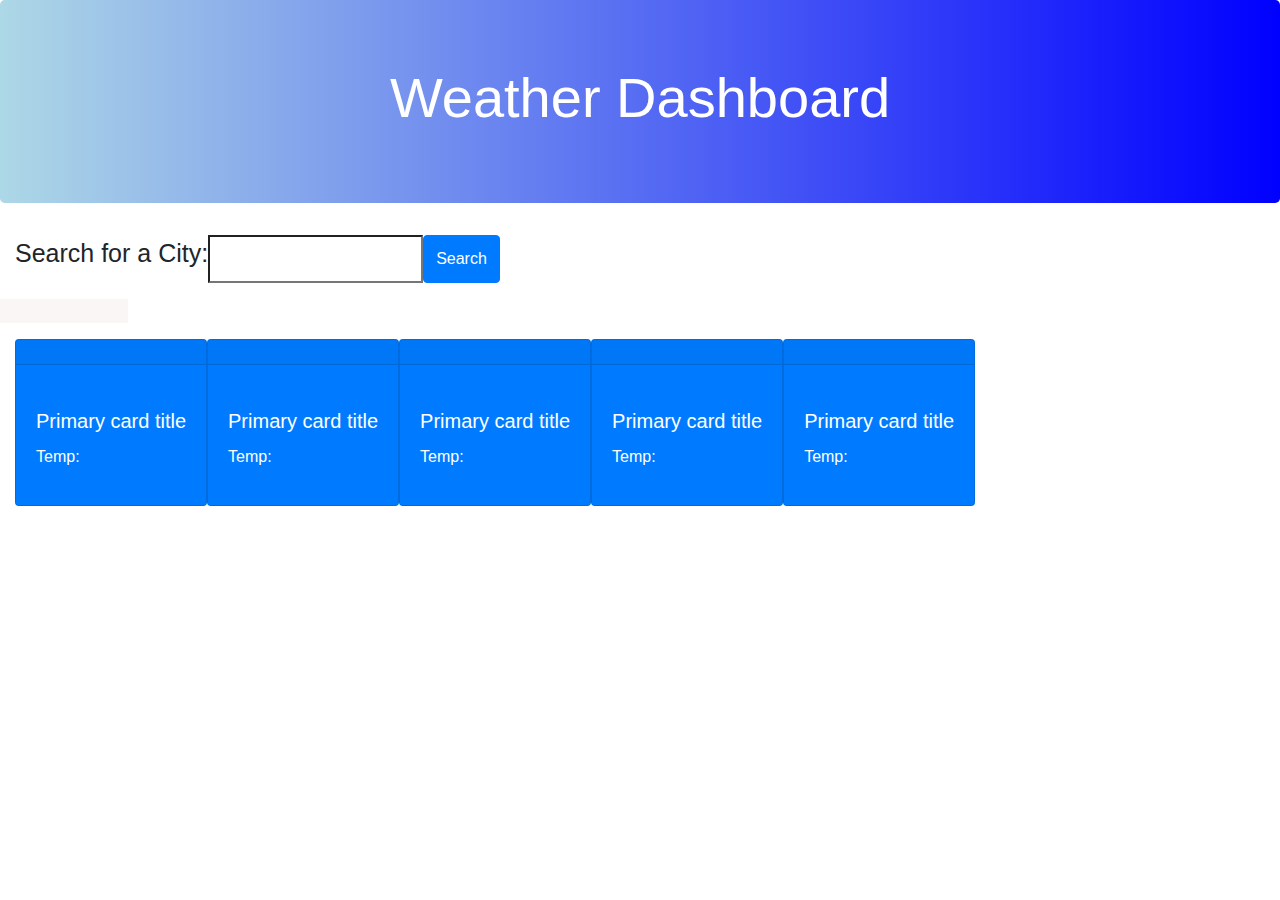
==== index.html @ 84eb19af "progress on js" ====
<!DOCTYPE html>
<html lang="en">
<head>
  <meta charset="UTF-8">
  <meta http-equiv="X-UA-Compatible" content="IE=edge">
  <meta name="viewport" content="width=device-width, initial-scale=1.0">
  <link rel="stylesheet" href="https://cdnjs.cloudflare.com/ajax/libs/twitter-bootstrap/4.5.0/css/bootstrap.min.css">
  <link rel="stylesheet" href="assets/style.css">
  <title>Weather Dashboard</title>
</head>
<body>
  <div class="jumbotron header">
    <h1 class="display-4">Weather Dashboard</h1>  
  </div>

  <!--Create container for search input and array of dynamically generated cities which must be displayed after being serched -->
  <div class="container" id="citySearch">
    <label for="cSearch" id="label">Search for a City: </label> <br>
    <br>
    <input type="search" id="cSearch" name="cSearch">
    <input class="btn btn-primary" id="searchBtn" type="submit" value="Search">
    <div id ="listContainer">
      <span id="searchList"></span>
    </div>
  </div>
<!-- Container for content generated by the API request current weather, icon of conditions, temperature and uv index-->
  <div class="wContainer" id="weather">
    <h3 id="cityName"></h3>
    <p id="temp"></p>
    <p id="wind"></p>
    <p id="humid"></p>
    <p id="uvI"></p>
  </div>
    

<!-- Container for five day forecast for each city. Must be generated by clicking on the saved city-->
  <div class="container" id="foreCast">
    <div class="card text-white bg-primary mb-3" style="max-width: 18rem;">
      <div class="card-header" id="date"></div>
      <div class="card-body">
        <!-- <h5 class="card-title" id="icon">Primary card title</h5> -->
        <img id="icon" src="" data-number=0>
        <h5 class="card-title" id="description">Primary card title</h5>
        <p class="card-text" id="tempCard">Temp: </p>
        <p class="card-text" id="windCard"></p>
      </div>
    </div>
    <div class="card text-white bg-primary mb-3" style="max-width: 18rem;">
      <div class="card-header" id="nDate"></div>
      <div class="card-body">
        <img id="nIcon" src="" data-number=1>
        <h5 class="card-title" id="nDescription">Primary card title</h5>
        <p class="card-text" id="nTempCard">Temp: </p>
      </div>
    </div>
    <div class="card text-white bg-primary mb-3" style="max-width: 18rem;">
      <div class="card-header" id="sDate"></div>
      <div class="card-body">
        <img id="sIcon" src="" data-number=2>
        <h5 class="card-title" id="sDescription">Primary card title</h5>
        <p class="card-text" id="sTempCard">Temp: </p>
        
      </div>
    </div>
    <div class="card text-white bg-primary mb-3" style="max-width: 18rem;">
      <div class="card-header" id="tDate"></div>
      <div class="card-body">
        <img id="tIcon" src="" data-number=3>
        <h5 class="card-title" id="tDescription">Primary card title</h5>
        <p class="card-text" id="tTempCard">Temp: </p>
        
      </div>
    </div>
    <div class="card text-white bg-primary mb-3" style="max-width: 18rem;">
      <div class="card-header" id="fDate"></div>
      <div class="card-body">
        <img id="fIcon" src="" data-number=4>
        <h5 class="card-title" id="fDescription">Primary card title</h5>
        <p class="card-text" id="fTempCard">Temp: </p>
        
      </div>
    </div>
    
  </div>
    
  

  <script src="assets/script.js"></script>
  <script src="https://code.jquery.com/jquery-3.5.1.min.js"></script> 
</body>
</html>
---- assets/style.css ----
.header {
  background-image: linear-gradient(to left, blue , lightblue);
  color: white;
  text-align: center;
  position: sticky;
}

#label {
  font-size: 25px;
}

.container {
  display: inline-flex;
}

.wContainer  {
  display:list-item;
  background-color: rgb(250, 246, 246);
  border: black 2em;
  width:10%;
}
.container #foreCast {
  display: inline-flex;
  /* width: 100px;
  height: 100px; */
}
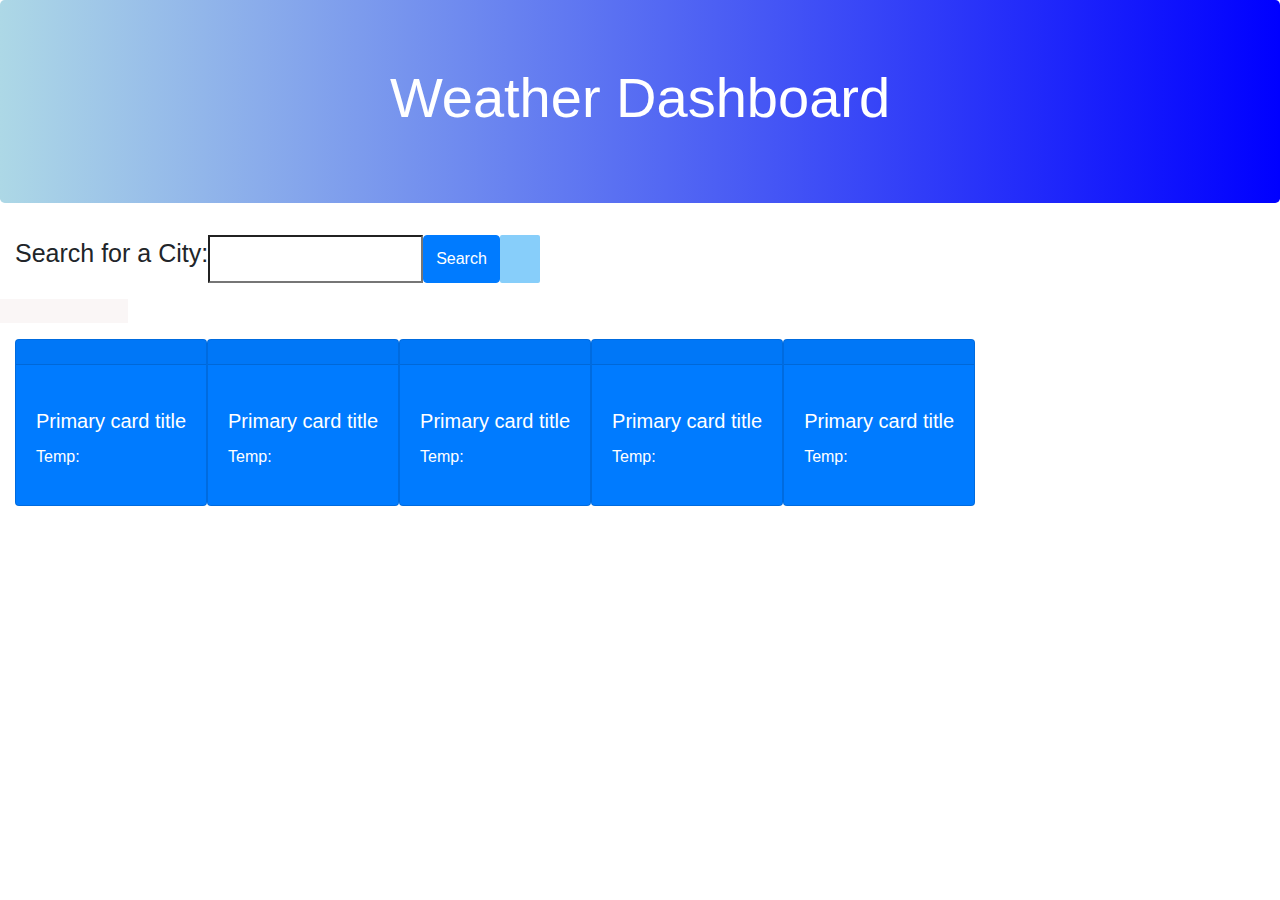
==== commit e893003d: "new dates in js/new css" ====
--- a/index.html
+++ b/index.html
@@ -19,8 +19,8 @@
     <br>
     <input type="search" id="cSearch" name="cSearch">
     <input class="btn btn-primary" id="searchBtn" type="submit" value="Search">
-    <div id ="listContainer">
-      <span id="searchList"></span>
+    <div class ="listContainer">
+      <ul id="searchList"></ul>
     </div>
   </div>
 <!-- Container for content generated by the API request current weather, icon of conditions, temperature and uv index-->
@@ -84,7 +84,7 @@
   </div>
     
   
-
+  <script src="https://cdnjs.cloudflare.com/ajax/libs/moment.js/2.29.2/moment.min.js"  ></script>
   <script src="assets/script.js"></script>
   <script src="https://code.jquery.com/jquery-3.5.1.min.js"></script> 
 </body>
--- a/assets/style.css
+++ b/assets/style.css
@@ -21,6 +21,16 @@
 }
 .container #foreCast {
   display: inline-flex;
-  /* width: 100px;
-  height: 100px; */
+}
+
+.listContainer {
+  display: flex;
+  color: white;
+  justify-content: left;
+  background-color: lightskyblue;
+  border-style: solid black ;
+  border-width: 2px;
+  border-radius: 2px;
+  width: auto;
+ 
 }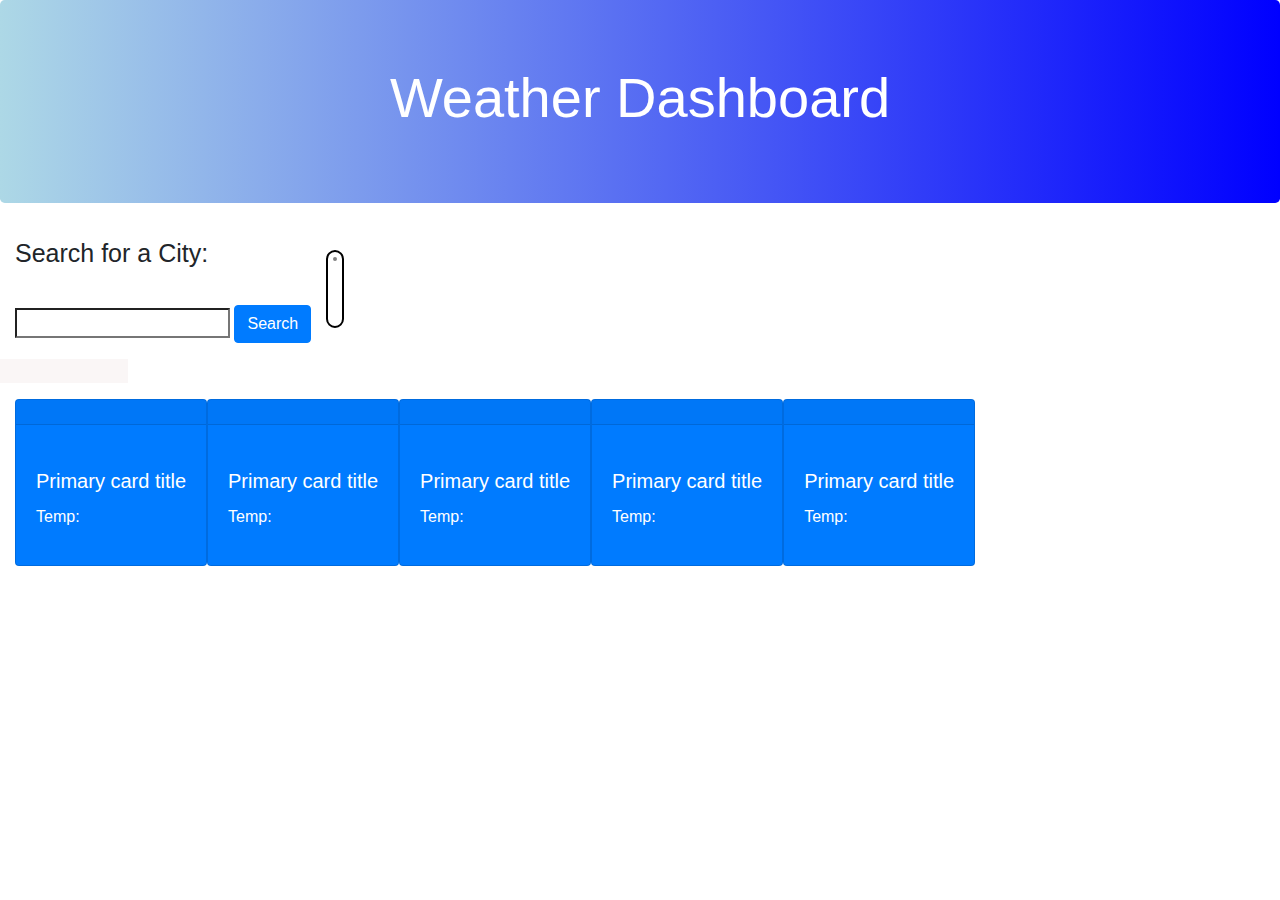
==== commit 05e2a3d9: "html and css work /also working on refactoring code" ====
--- a/index.html
+++ b/index.html
@@ -1,91 +1,95 @@
 <!DOCTYPE html>
 <html lang="en">
-<head>
-  <meta charset="UTF-8">
-  <meta http-equiv="X-UA-Compatible" content="IE=edge">
-  <meta name="viewport" content="width=device-width, initial-scale=1.0">
-  <link rel="stylesheet" href="https://cdnjs.cloudflare.com/ajax/libs/twitter-bootstrap/4.5.0/css/bootstrap.min.css">
-  <link rel="stylesheet" href="assets/style.css">
-  <title>Weather Dashboard</title>
-</head>
-<body>
-  <div class="jumbotron header">
-    <h1 class="display-4">Weather Dashboard</h1>  
-  </div>
+  <head>
+    <meta charset="UTF-8" />
+    <meta http-equiv="X-UA-Compatible" content="IE=edge" />
+    <meta name="viewport" content="width=device-width, initial-scale=1.0" />
+    <link
+      rel="stylesheet"
+      href="https://cdnjs.cloudflare.com/ajax/libs/twitter-bootstrap/4.5.0/css/bootstrap.min.css"
+    />
+    <link rel="stylesheet" href="assets/style.css" />
+    <title>Weather Dashboard</title>
+  </head>
+  <body>
+    <div class="jumbotron header">
+      <h1 class="display-4">Weather Dashboard</h1>
+    </div>
 
-  <!--Create container for search input and array of dynamically generated cities which must be displayed after being serched -->
-  <div class="container" id="citySearch">
-    <label for="cSearch" id="label">Search for a City: </label> <br>
-    <br>
-    <input type="search" id="cSearch" name="cSearch">
-    <input class="btn btn-primary" id="searchBtn" type="submit" value="Search">
-    <div class ="listContainer">
-      <ul id="searchList"></ul>
-    </div>
-  </div>
-<!-- Container for content generated by the API request current weather, icon of conditions, temperature and uv index-->
-  <div class="wContainer" id="weather">
-    <h3 id="cityName"></h3>
-    <p id="temp"></p>
-    <p id="wind"></p>
-    <p id="humid"></p>
-    <p id="uvI"></p>
-  </div>
-    
-
-<!-- Container for five day forecast for each city. Must be generated by clicking on the saved city-->
-  <div class="container" id="foreCast">
-    <div class="card text-white bg-primary mb-3" style="max-width: 18rem;">
-      <div class="card-header" id="date"></div>
-      <div class="card-body">
-        <!-- <h5 class="card-title" id="icon">Primary card title</h5> -->
-        <img id="icon" src="" data-number=0>
-        <h5 class="card-title" id="description">Primary card title</h5>
-        <p class="card-text" id="tempCard">Temp: </p>
-        <p class="card-text" id="windCard"></p>
+    <!--Create container for search input and array of dynamically generated cities which must be displayed after being serched -->
+    <div class="container" id="citySearch">
+      <div>
+        <label for="cSearch" id="label">Search for a City: </label> <br />
+        <br />
+        <input type="search" id="cSearch" name="cSearch" />
+        <input
+          class="btn btn-primary"
+          id="searchBtn"
+          type="submit"
+          value="Search"
+        />
+      </div>
+      <div class="listContainer">
+        <div id="searchList"></div>
       </div>
     </div>
-    <div class="card text-white bg-primary mb-3" style="max-width: 18rem;">
-      <div class="card-header" id="nDate"></div>
-      <div class="card-body">
-        <img id="nIcon" src="" data-number=1>
-        <h5 class="card-title" id="nDescription">Primary card title</h5>
-        <p class="card-text" id="nTempCard">Temp: </p>
+    <!-- Container for content generated by the API request current weather, icon of conditions, temperature and uv index-->
+    <div class="wContainer" id="weather">
+      <h3 id="cityName"></h3>
+      <p id="temp"></p>
+      <p id="wind"></p>
+      <p id="humid"></p>
+      <p id="uvI"></p>
+    </div>
+
+    <!-- Container for five day forecast for each city. Must be generated by clicking on the saved city-->
+    <div class="container" id="foreCast">
+      <div class="card text-white bg-primary mb-3" style="max-width: 18rem">
+        <div class="card-header" id="date"></div>
+        <div class="card-body">
+          <!-- <h5 class="card-title" id="icon">Primary card title</h5> -->
+          <img id="icon" src="" data-number="0" />
+          <h5 class="card-title" id="description">Primary card title</h5>
+          <p class="card-text" id="tempCard">Temp:</p>
+          <p class="card-text" id="windCard"></p>
+        </div>
+      </div>
+      <div class="card text-white bg-primary mb-3" style="max-width: 18rem">
+        <div class="card-header" id="nDate"></div>
+        <div class="card-body">
+          <img id="nIcon" src="" data-number="1" />
+          <h5 class="card-title" id="nDescription">Primary card title</h5>
+          <p class="card-text" id="nTempCard">Temp:</p>
+        </div>
+      </div>
+      <div class="card text-white bg-primary mb-3" style="max-width: 18rem">
+        <div class="card-header" id="sDate"></div>
+        <div class="card-body">
+          <img id="sIcon" src="" data-number="2" />
+          <h5 class="card-title" id="sDescription">Primary card title</h5>
+          <p class="card-text" id="sTempCard">Temp:</p>
+        </div>
+      </div>
+      <div class="card text-white bg-primary mb-3" style="max-width: 18rem">
+        <div class="card-header" id="tDate"></div>
+        <div class="card-body">
+          <img id="tIcon" src="" data-number="3" />
+          <h5 class="card-title" id="tDescription">Primary card title</h5>
+          <p class="card-text" id="tTempCard">Temp:</p>
+        </div>
+      </div>
+      <div class="card text-white bg-primary mb-3" style="max-width: 18rem">
+        <div class="card-header" id="fDate"></div>
+        <div class="card-body">
+          <img id="fIcon" src="" data-number="4" />
+          <h5 class="card-title" id="fDescription">Primary card title</h5>
+          <p class="card-text" id="fTempCard">Temp:</p>
+        </div>
       </div>
     </div>
-    <div class="card text-white bg-primary mb-3" style="max-width: 18rem;">
-      <div class="card-header" id="sDate"></div>
-      <div class="card-body">
-        <img id="sIcon" src="" data-number=2>
-        <h5 class="card-title" id="sDescription">Primary card title</h5>
-        <p class="card-text" id="sTempCard">Temp: </p>
-        
-      </div>
-    </div>
-    <div class="card text-white bg-primary mb-3" style="max-width: 18rem;">
-      <div class="card-header" id="tDate"></div>
-      <div class="card-body">
-        <img id="tIcon" src="" data-number=3>
-        <h5 class="card-title" id="tDescription">Primary card title</h5>
-        <p class="card-text" id="tTempCard">Temp: </p>
-        
-      </div>
-    </div>
-    <div class="card text-white bg-primary mb-3" style="max-width: 18rem;">
-      <div class="card-header" id="fDate"></div>
-      <div class="card-body">
-        <img id="fIcon" src="" data-number=4>
-        <h5 class="card-title" id="fDescription">Primary card title</h5>
-        <p class="card-text" id="fTempCard">Temp: </p>
-        
-      </div>
-    </div>
-    
-  </div>
-    
-  
-  <script src="https://cdnjs.cloudflare.com/ajax/libs/moment.js/2.29.2/moment.min.js"  ></script>
-  <script src="assets/script.js"></script>
-  <script src="https://code.jquery.com/jquery-3.5.1.min.js"></script> 
-</body>
-</html>+
+    <script src="https://cdnjs.cloudflare.com/ajax/libs/moment.js/2.29.2/moment.min.js"></script>
+    <script src="assets/script.js"></script>
+    <script src="https://code.jquery.com/jquery-3.5.1.min.js"></script>
+  </body>
+</html>
--- a/assets/style.css
+++ b/assets/style.css
@@ -25,12 +25,18 @@
 
 .listContainer {
   display: flex;
-  color: white;
-  justify-content: left;
-  background-color: lightskyblue;
-  border-style: solid black ;
-  border-width: 2px;
+  color: gray;
+  align-items: flex-start;
+  border: solid black 2px;
+  border-radius: 10px;
+  padding: 5px;
+  margin: 15px;
+ 
+}
+
+#searchList {
+  display: inline-flex;
+  justify-content: center;
+  border: solid 2px;
   border-radius: 2px;
-  width: auto;
- 
 }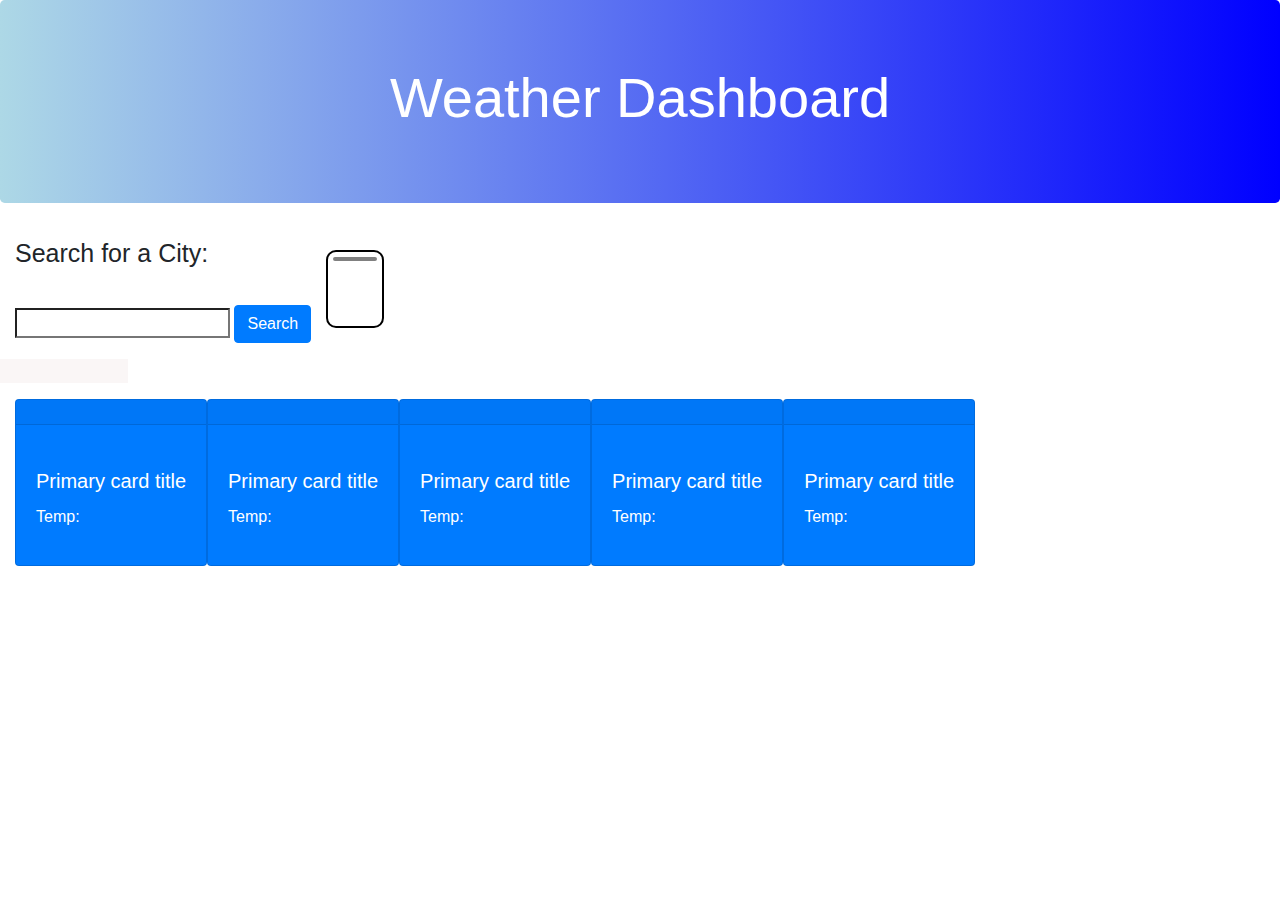
==== commit a9ca5ee6: "cleaning up script.js" ====
--- a/index.html
+++ b/index.html
@@ -30,7 +30,7 @@
         />
       </div>
       <div class="listContainer">
-        <div id="searchList"></div>
+        <ul id="searchList"></ul>
       </div>
     </div>
     <!-- Container for content generated by the API request current weather, icon of conditions, temperature and uv index-->
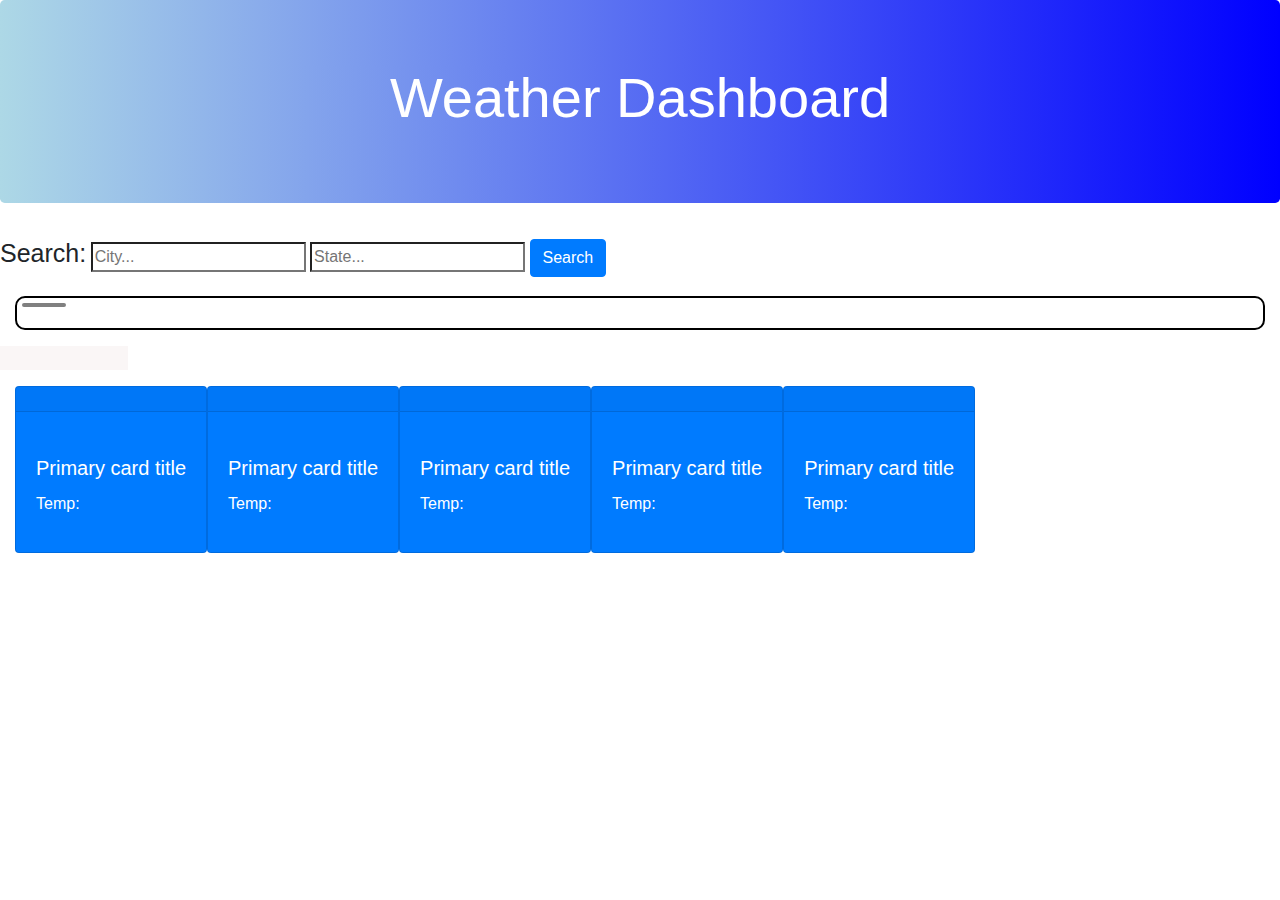
==== commit 36bbc63b: "new files for refactor and basic style" ====
--- a/index.html
+++ b/index.html
@@ -17,11 +17,11 @@
     </div>
 
     <!--Create container for search input and array of dynamically generated cities which must be displayed after being serched -->
-    <div class="container" id="citySearch">
-      <div>
-        <label for="cSearch" id="label">Search for a City: </label> <br />
-        <br />
-        <input type="search" id="cSearch" name="cSearch" />
+    <!-- <div class="container" id="citySearch"> -->
+      <div class="searchBox">
+        <label for="cSearch" id="label">Search: </label> 
+        <input type="search" id="cSearch" name="cSearch" placeholder="City..."/>
+        <input type="search" id="stateId" name="State" placeholder="State..."/>
         <input
           class="btn btn-primary"
           id="searchBtn"
@@ -32,7 +32,7 @@
       <div class="listContainer">
         <ul id="searchList"></ul>
       </div>
-    </div>
+    
     <!-- Container for content generated by the API request current weather, icon of conditions, temperature and uv index-->
     <div class="wContainer" id="weather">
       <h3 id="cityName"></h3>
--- a/assets/style.css
+++ b/assets/style.css
@@ -39,4 +39,9 @@
   justify-content: center;
   border: solid 2px;
   border-radius: 2px;
+}
+
+.searchBox {
+  display: block;
+  justify-content: center;
 }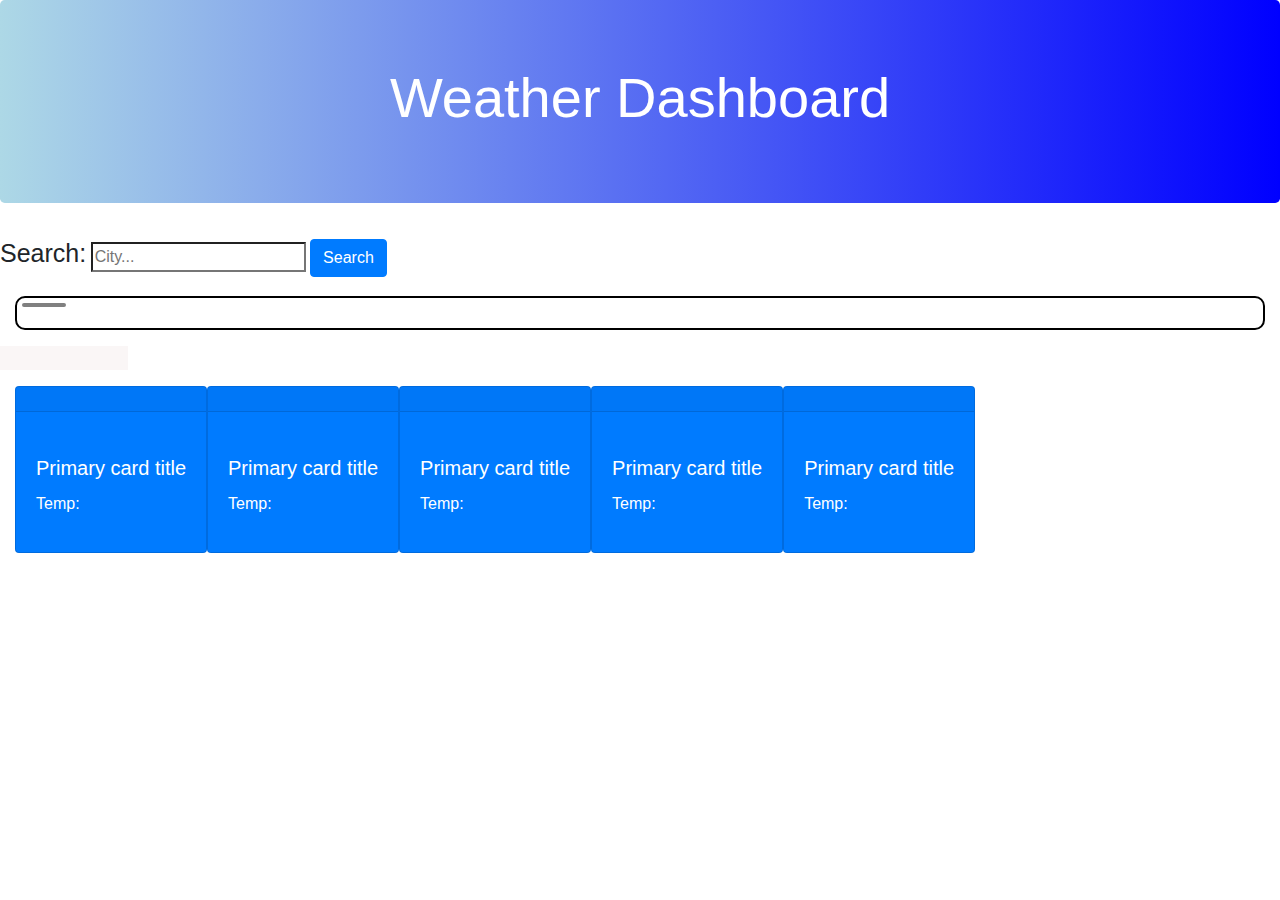
==== commit 732d9ee8: "tidying up old code" ====
--- a/index.html
+++ b/index.html
@@ -21,7 +21,6 @@
       <div class="searchBox">
         <label for="cSearch" id="label">Search: </label> 
         <input type="search" id="cSearch" name="cSearch" placeholder="City..."/>
-        <input type="search" id="stateId" name="State" placeholder="State..."/>
         <input
           class="btn btn-primary"
           id="searchBtn"
